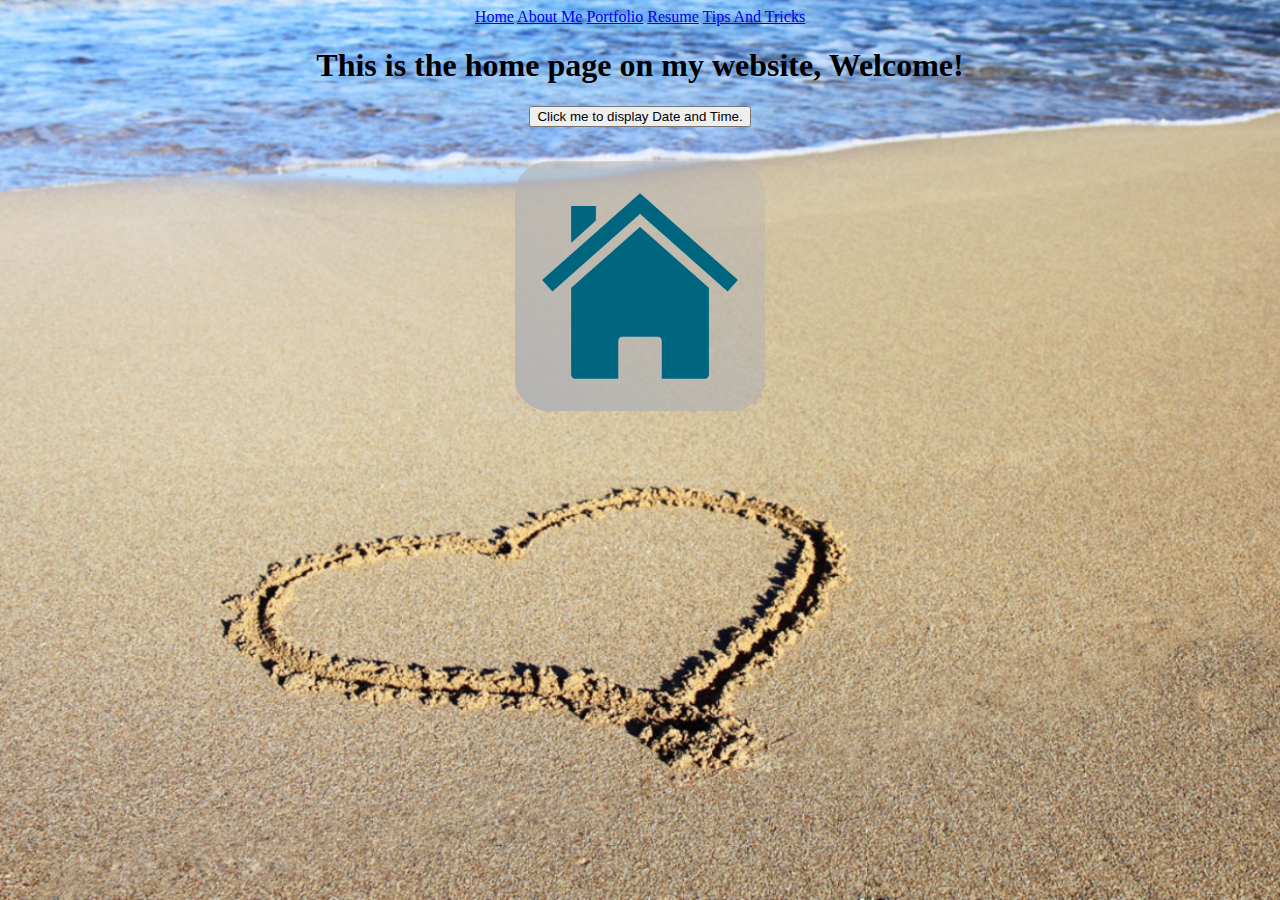
==== my_website/index.html @ a0758b44 "Initial commit" ====
<!doctype html>
<html lang="en">
  <head>
    <meta charset="utf-8">
    <title>Home</title>
  </head>
  <body background="images/beach.jpg" align="center" bgproperties="center" alt="beach">       
    <a href="index.html">Home</a>
    <a href="aboutme.html" target="_blank">About Me</a>
    <a href="portfolio.html" target="_blank">Portfolio</a>
    <a href="resume.html" target="_blank">Resume</a>
     <a href="tips_and_tricks.html" target="_blank">Tips And Tricks</a>
    <h1>This is the home page on my website, Welcome!</h1>
    <button 
    type="button" onclick="document.getElementById('demo').innerHTML = Date()"> 
    Click me to display Date and Time.</button>
    <p id="demo"></p>
<br>
    <img src="images/home.png" alt="home image" height="250">
  <script> 
  alert("Somebody may be trying to access your computer");
  alert("Well I don't know but someone might me soo...");
  alert("just don't open any sketchy websites I guess.")
  </script>
  </body>
</html>
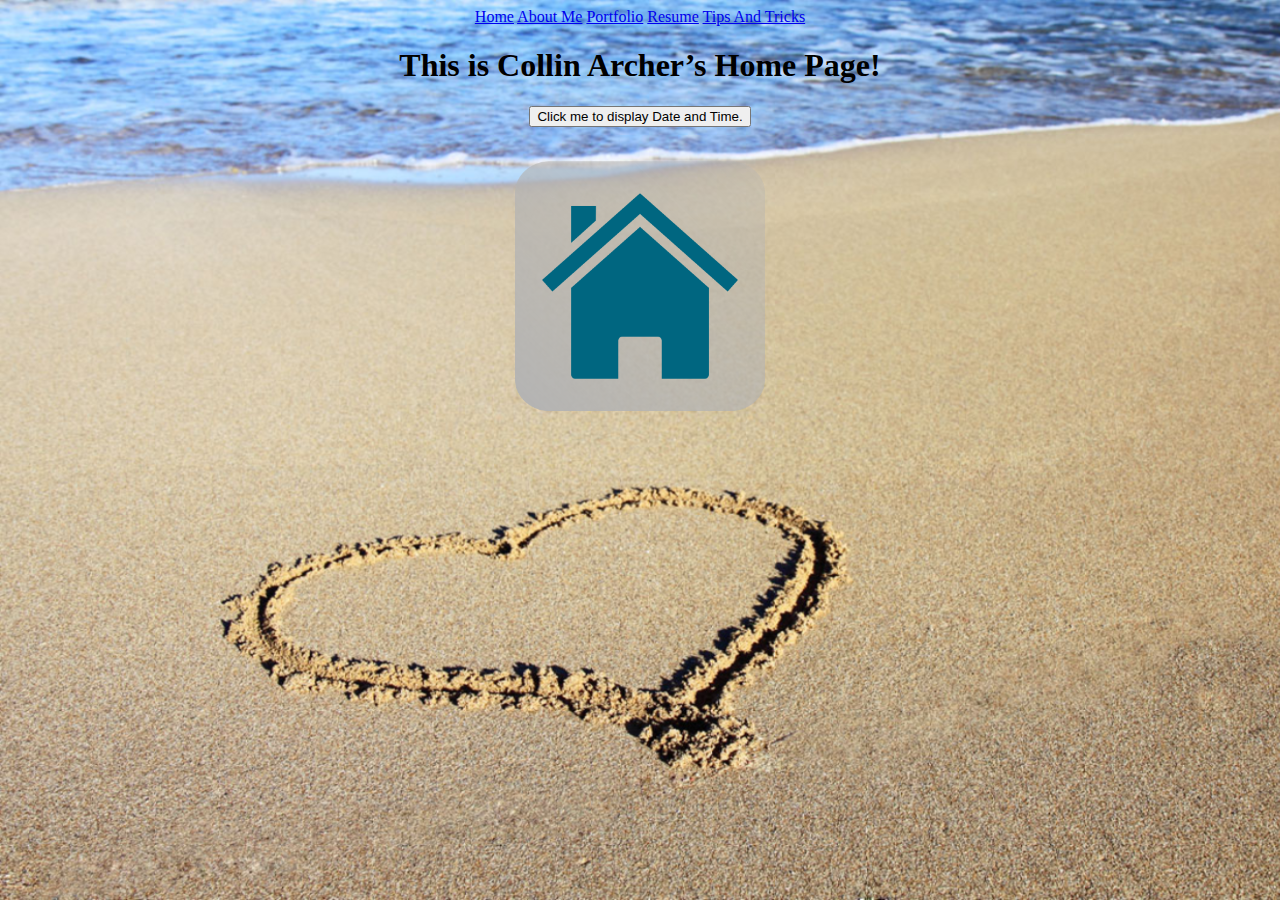
==== commit e470a3e4: "Initial commit" ====
--- a/my_website/index.html
+++ b/my_website/index.html
@@ -10,7 +10,7 @@
     <a href="portfolio.html" target="_blank">Portfolio</a>
     <a href="resume.html" target="_blank">Resume</a>
      <a href="tips_and_tricks.html" target="_blank">Tips And Tricks</a>
-    <h1>This is the home page on my website, Welcome!</h1>
+    <h1>This is Collin Archer’s Home Page!</h1>
     <button 
     type="button" onclick="document.getElementById('demo').innerHTML = Date()"> 
     Click me to display Date and Time.</button>
